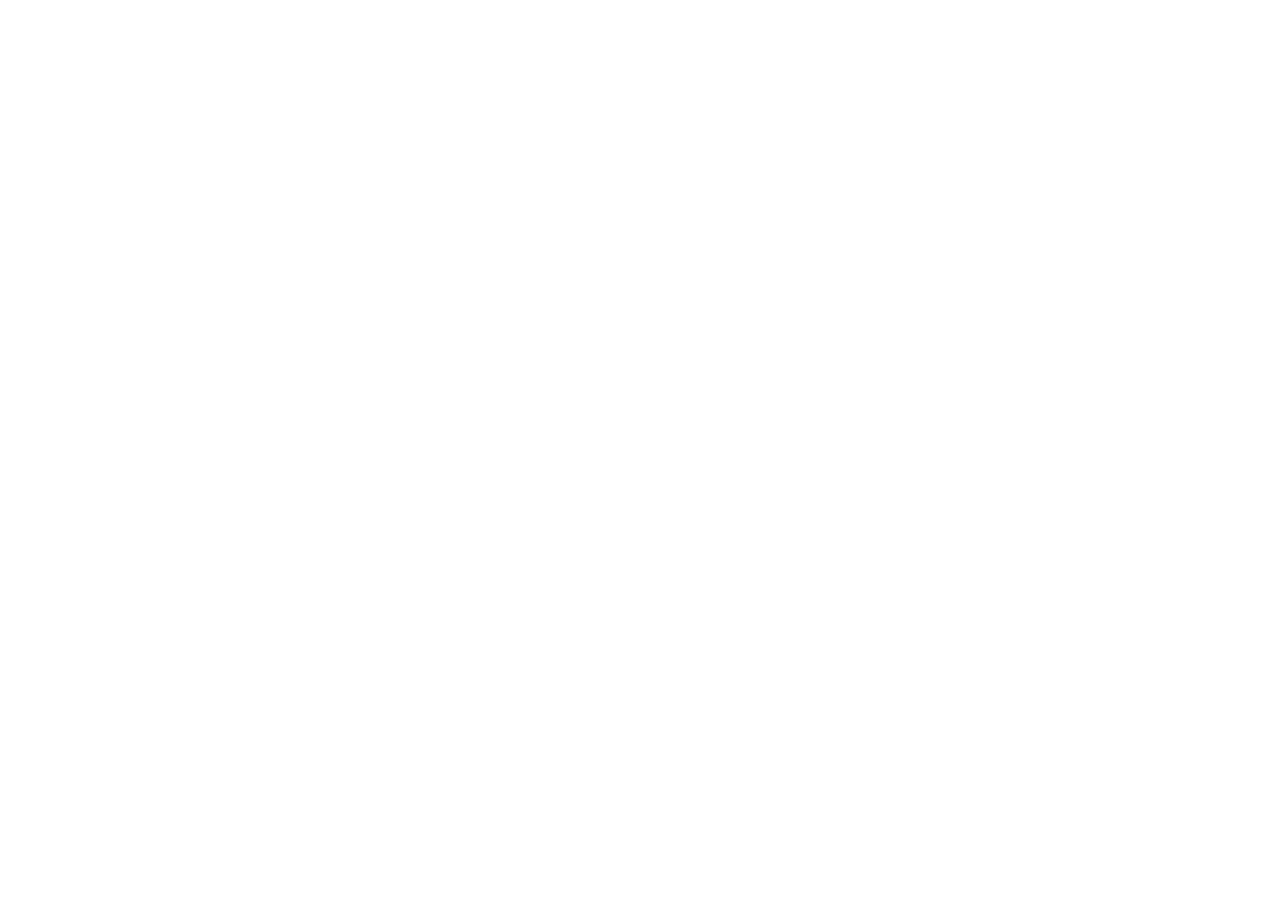
==== index.html @ 0d063787 "Add index.html and update README.md" ====
<!DOCTYPE html>
<html lang="en">
<head>
    <meta charset="UTF-8">
    <meta name="viewport" content="width=device-width, initial-scale=1.0">
    <title>Document</title>
</head>
<body>
    
</body>
</html>
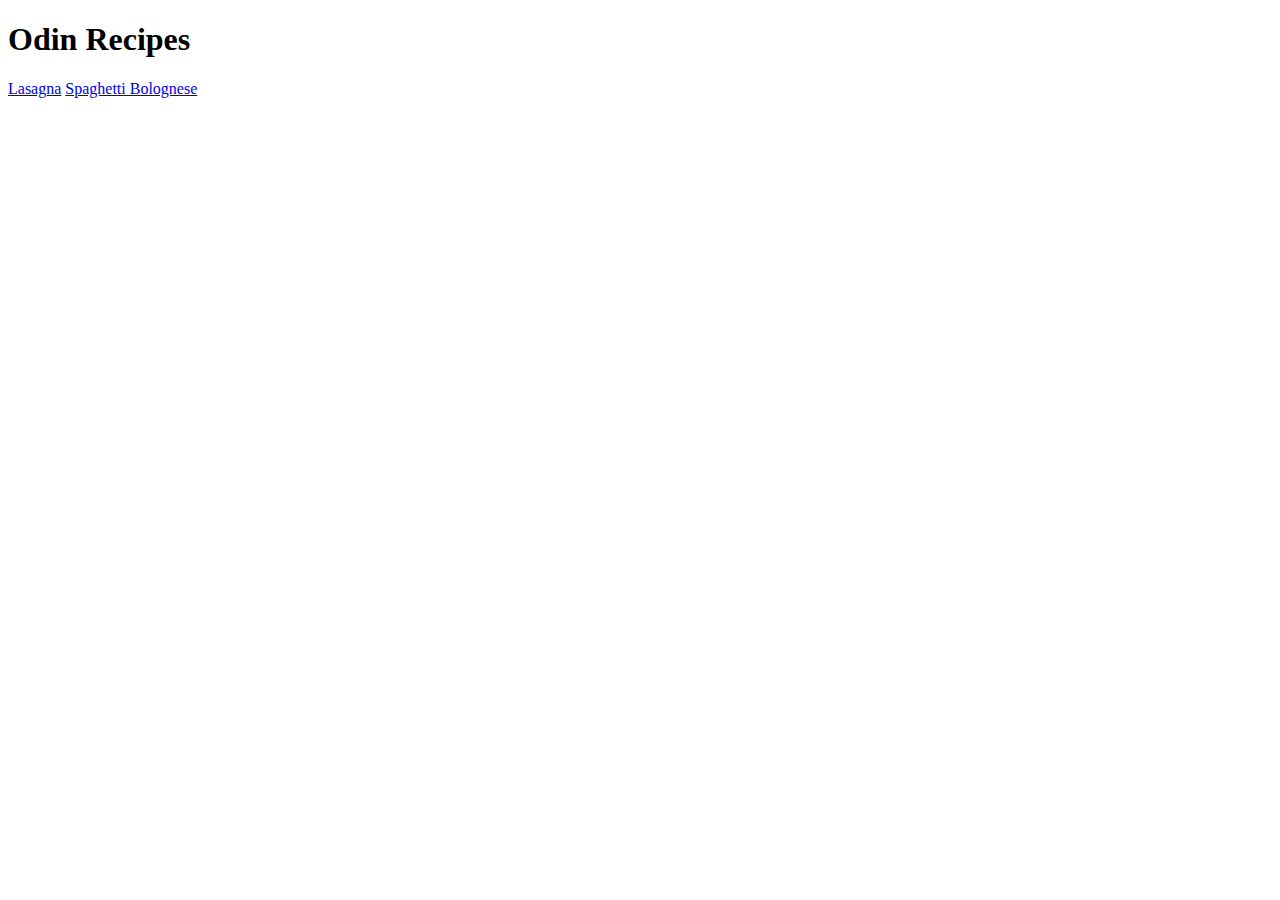
==== commit 01dda1d8: "Add additional recipes and images" ====
--- a/index.html
+++ b/index.html
@@ -3,9 +3,11 @@
 <head>
     <meta charset="UTF-8">
     <meta name="viewport" content="width=device-width, initial-scale=1.0">
-    <title>Document</title>
+    <title>Odin Recipes</title>
 </head>
 <body>
-    
+    <h1>Odin Recipes</h1>
+    <a href="recipes/lasagna.html">Lasagna</a>
+    <a href="recipes/spagbol.html">Spaghetti Bolognese</a>
 </body>
 </html>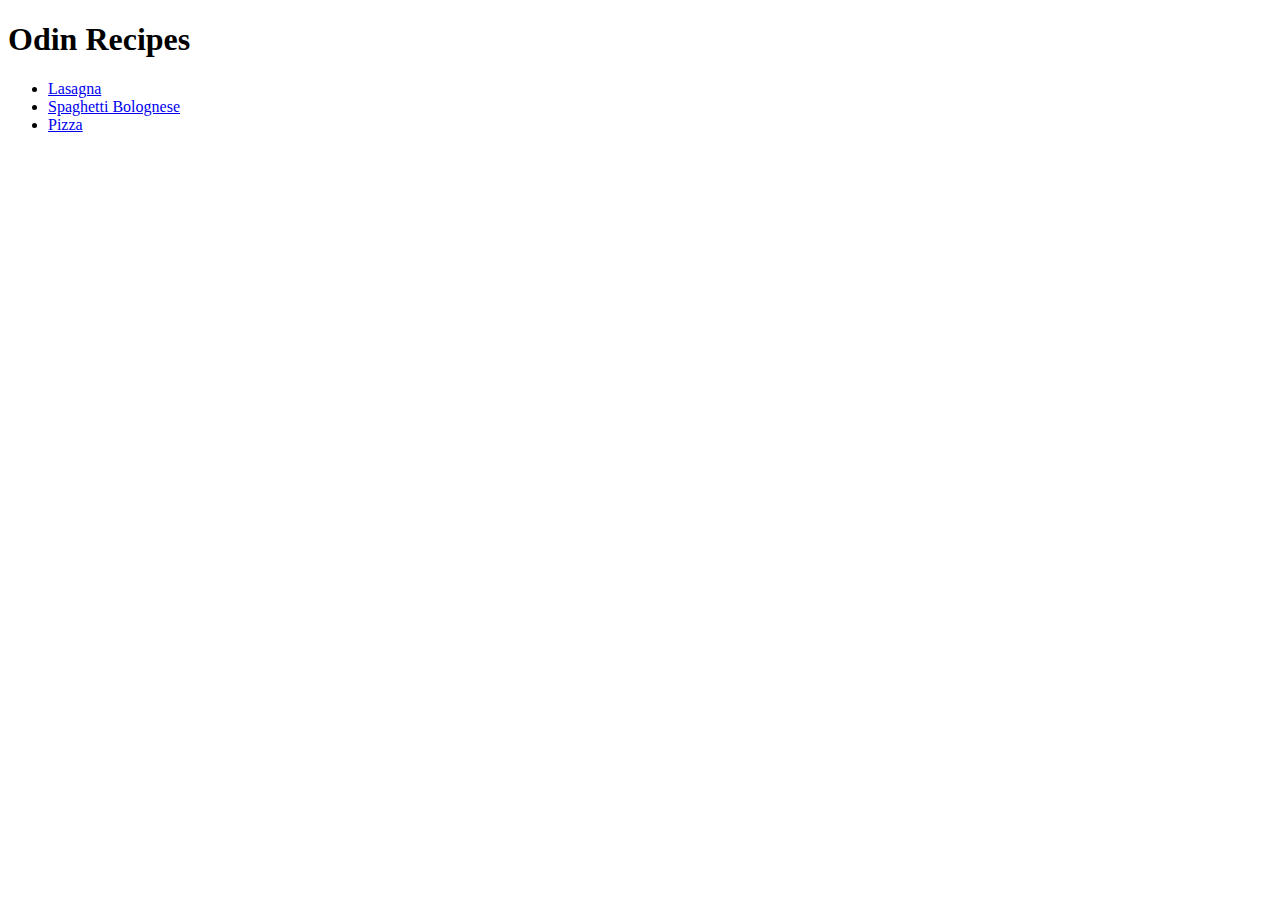
==== commit cbd042cc: "Finish recipes" ====
--- a/index.html
+++ b/index.html
@@ -7,7 +7,11 @@
 </head>
 <body>
     <h1>Odin Recipes</h1>
-    <a href="recipes/lasagna.html">Lasagna</a>
-    <a href="recipes/spagbol.html">Spaghetti Bolognese</a>
+    <ul>
+      <li> <a href="recipes/lasagna.html">Lasagna</a> </li>
+      <li> <a href="recipes/spagbol.html">Spaghetti Bolognese</a> </li>
+      <li> <a href="recipes/pizza.html">Pizza</a> </li>
+    </ul>
+    
 </body>
 </html>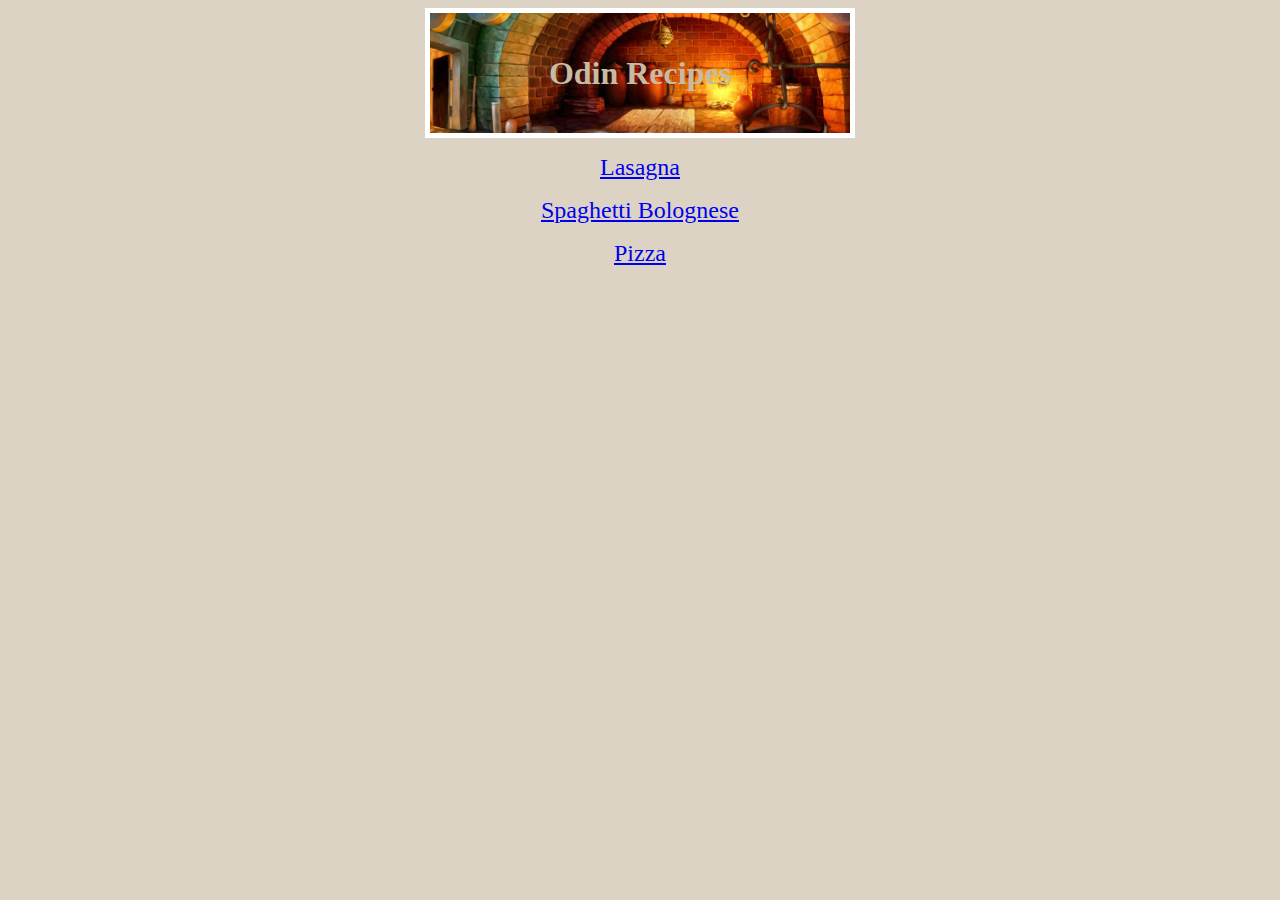
==== commit de03bb62: "styles.css added" ====
--- a/index.html
+++ b/index.html
@@ -1,17 +1,19 @@
 <!DOCTYPE html>
 <html lang="en">
 <head>
+    <link rel="stylesheet" href="./styles.css">
     <meta charset="UTF-8">
     <meta name="viewport" content="width=device-width, initial-scale=1.0">
     <title>Odin Recipes</title>
+
 </head>
 <body>
     <h1>Odin Recipes</h1>
-    <ul>
-      <li> <a href="recipes/lasagna.html">Lasagna</a> </li>
-      <li> <a href="recipes/spagbol.html">Spaghetti Bolognese</a> </li>
-      <li> <a href="recipes/pizza.html">Pizza</a> </li>
-    </ul>
+    
+      <p> <a class="links" href="recipes/lasagna.html">Lasagna</a> </p>
+      <p> <a class="links" href="recipes/spagbol.html">Spaghetti Bolognese</p> </li>
+      <p> <a class="links" href="recipes/pizza.html">Pizza</a> </p>
+    
     
 </body>
 </html>--- a/styles.css
+++ b/styles.css
@@ -0,0 +1,45 @@
+body {
+    background-color: #c8bba4a4;
+    text-align: center;
+    
+}
+  
+  h1 {
+    color: #c8bba4;
+    margin:auto;
+    background-image: 
+    url("../img/kitchen.png");
+    background-size: cover;
+    background-position: 100%;
+    padding: 10px;
+    width: 400px;
+    height: 100px;
+    align-items: center;
+    line-height: 100px;
+    border: 5px solid rgb(255, 255, 255);
+    
+    
+
+  }
+
+  .links {
+    font-size: 24px;
+    list-style-type: none;
+    text-align: center;
+    
+
+  }
+
+  img {
+    border: 5px solid white;
+    padding: 10px;
+  }
+
+  div {
+    width: 390px;
+    height: auto;
+    padding: 15px;
+    border: 5px solid rgb(255, 255, 255);
+    margin: auto;
+    text-align: left;
+  }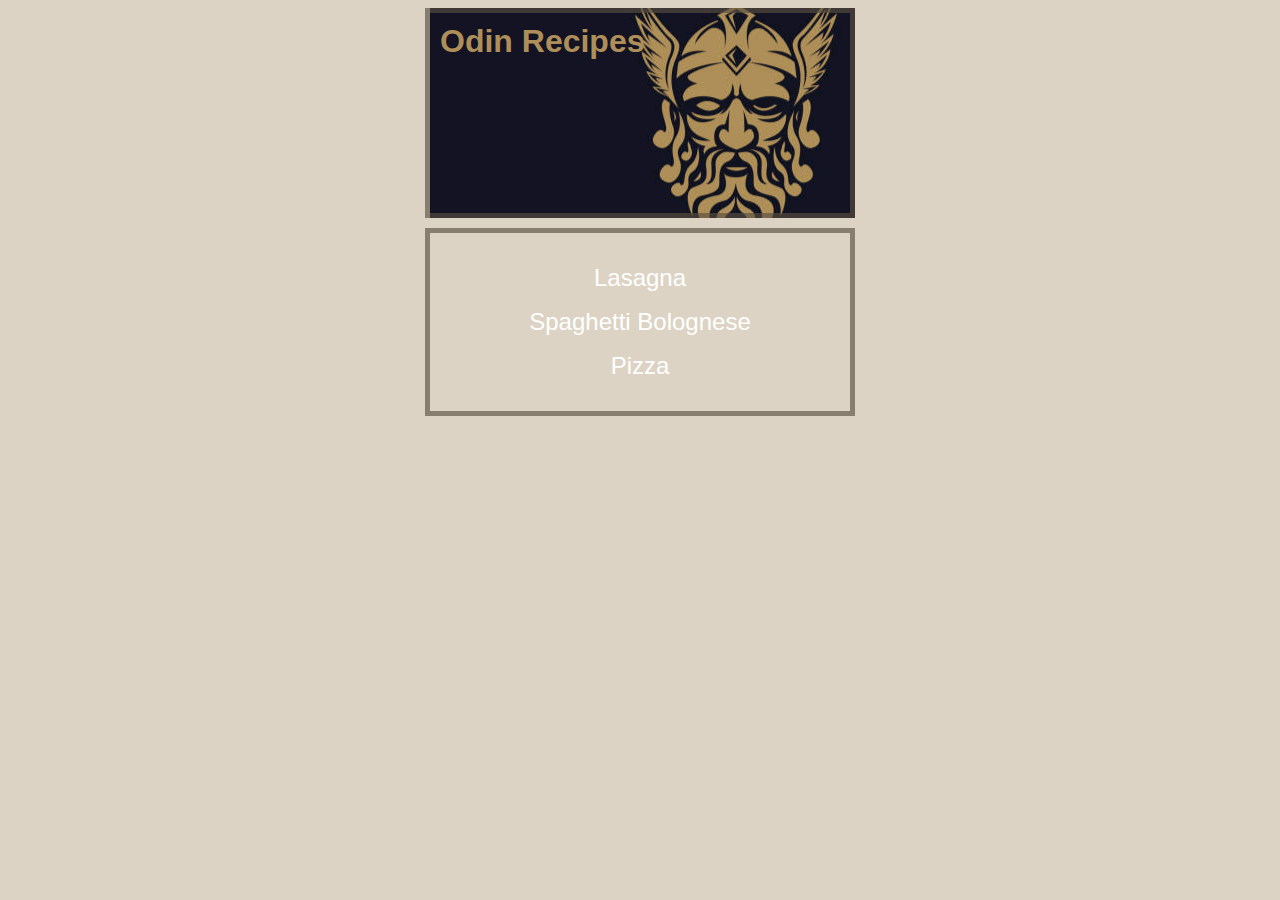
==== commit 76f898d3: "Change style.css" ====
--- a/index.html
+++ b/index.html
@@ -8,12 +8,13 @@
 
 </head>
 <body>
-    <h1>Odin Recipes</h1>
-    
+  <h1>Odin Recipes</h1>
+
+    <div class="linkbox">
       <p> <a class="links" href="recipes/lasagna.html">Lasagna</a> </p>
       <p> <a class="links" href="recipes/spagbol.html">Spaghetti Bolognese</p> </li>
       <p> <a class="links" href="recipes/pizza.html">Pizza</a> </p>
-    
+    </div>
     
 </body>
 </html>--- a/styles.css
+++ b/styles.css
@@ -1,3 +1,9 @@
+* {
+  font-family:'Lucida Sans', 'Lucida Sans Regular', 'Lucida Grande', 'Lucida Sans Unicode', Geneva, Verdana, sans-serif
+}
+
+
+
 body {
     background-color: #c8bba4a4;
     text-align: center;
@@ -5,18 +11,23 @@
 }
   
   h1 {
-    color: #c8bba4;
+    color: #ae8f59;
     margin:auto;
+    margin-bottom: 10px;
     background-image: 
-    url("../img/kitchen.png");
-    background-size: cover;
-    background-position: 100%;
+    url("../img/odin.jpg");
+    background-size: auto;
+    background-repeat: no-repeat;
+    background-position: left 40%;
     padding: 10px;
     width: 400px;
-    height: 100px;
-    align-items: center;
-    line-height: 100px;
-    border: 5px solid rgb(255, 255, 255);
+    height: 180px;
+    text-align: left;
+    text-align: ;
+    line-height: px;
+    font-family: 'Trebuchet MS', 'Lucida Sans Unicode', 'Lucida Grande', 'Lucida Sans', Arial, sans-serif;
+    
+    border: 5px solid #595041a4;
     
     
 
@@ -24,22 +35,32 @@
 
   .links {
     font-size: 24px;
-    list-style-type: none;
     text-align: center;
-    
-
+    color:white;
+    text-decoration: none;
+    font-family: 'Trebuchet MS', 'Lucida Sans Unicode', 'Lucida Grande', 'Lucida Sans', Arial, sans-serif;
   }
 
+ 
+
   img {
-    border: 5px solid white;
-    padding: 10px;
+    
   }
 
   div {
+    width: 600px;
+    height: auto;
+    padding: 15px;
+    border: 5px solid #595041a4;
+    margin: auto;
+    margin-top: 10px;
+    text-align: left;
+    color: #595041fb;
+  }
+
+  div.linkbox {
+    text-align: center;
     width: 390px;
     height: auto;
-    padding: 15px;
-    border: 5px solid rgb(255, 255, 255);
-    margin: auto;
-    text-align: left;
-  }+  }
+    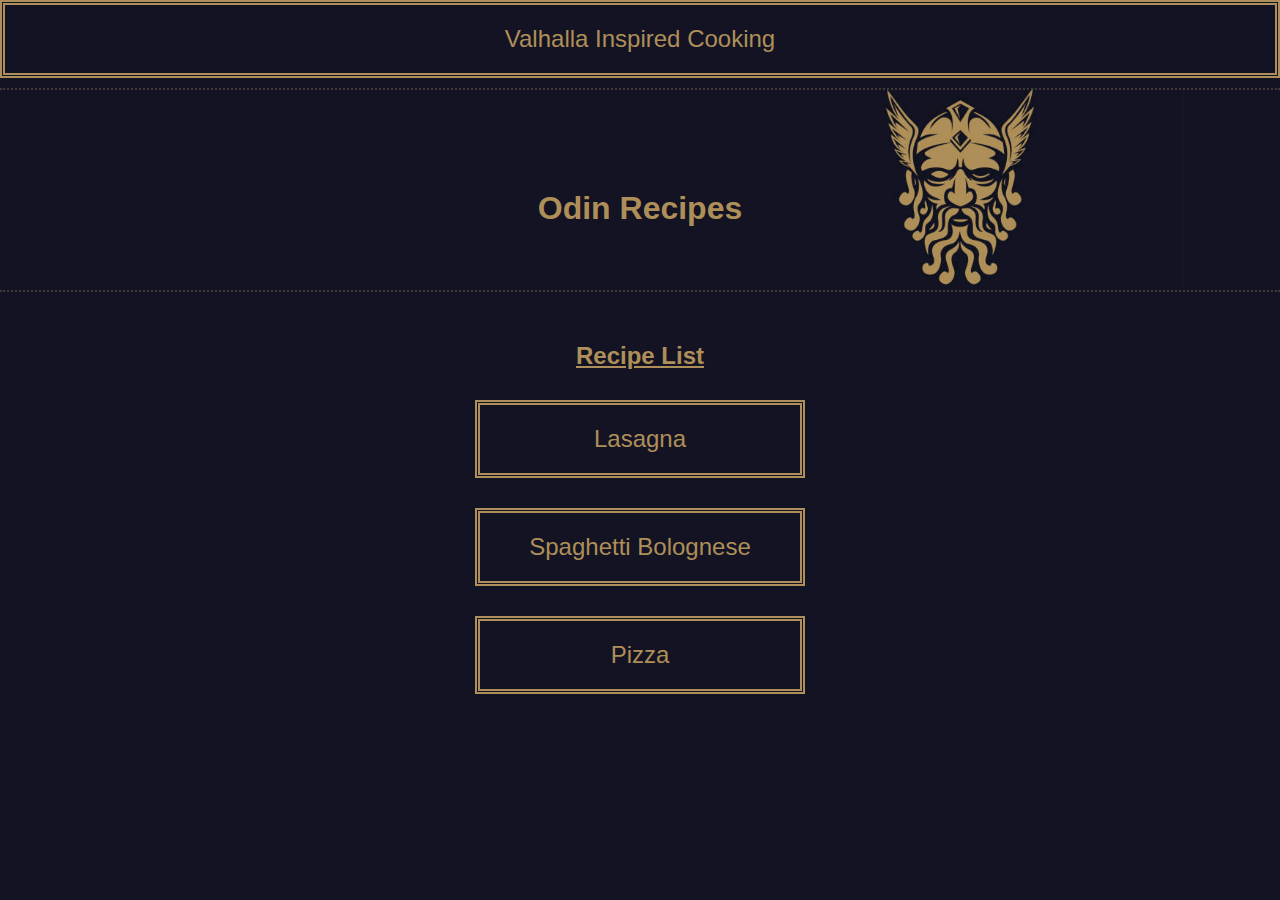
==== commit d0e8e39a: "style changes" ====
--- a/index.html
+++ b/index.html
@@ -8,12 +8,16 @@
 
 </head>
 <body>
+  <a class="links">Valhalla Inspired Cooking</a>
   <h1>Odin Recipes</h1>
 
     <div class="linkbox">
-      <p> <a class="links" href="recipes/lasagna.html">Lasagna</a> </p>
-      <p> <a class="links" href="recipes/spagbol.html">Spaghetti Bolognese</p> </li>
-      <p> <a class="links" href="recipes/pizza.html">Pizza</a> </p>
+      <p>
+        <h2>Recipe List</h2>
+        <a class="links" href="recipes/lasagna.html">Lasagna</a> 
+        <a class="links" href="recipes/spagbol.html">Spaghetti Bolognese </a>
+        <a class="links" href="recipes/pizza.html">Pizza</a> 
+      </p>
     </div>
     
 </body>
--- a/styles.css
+++ b/styles.css
@@ -1,66 +1,103 @@
-* {
-  font-family:'Lucida Sans', 'Lucida Sans Regular', 'Lucida Grande', 'Lucida Sans Unicode', Geneva, Verdana, sans-serif
+*,
+*::before,
+*::after {
+  box-sizing: border-box;
 }
 
-
+* {
+  font-family:'Lucida Sans', 'Lucida Sans Regular', 'Lucida Grande', 'Lucida Sans Unicode', Geneva, Verdana, sans-serif;
+  margin: 0;
+  padding: 0;
+  outline: 10px red;
+}
 
 body {
-    background-color: #c8bba4a4;
-    text-align: center;
-    
-}
+    background-color: #141323;
+    }
   
   h1 {
     color: #ae8f59;
-    margin:auto;
-    margin-bottom: 10px;
-    background-image: 
-    url("../img/odin.jpg");
-    background-size: auto;
+    margin:10px auto;
+    background-image: url(./img/odin.jpg);
+    background-size: 35%;
+    background-color:#141323;
     background-repeat: no-repeat;
-    background-position: left 40%;
-    padding: 10px;
-    width: 400px;
+    background-position: right 42%;
+    background-position-x: 23em;
+    padding: 100px;
+    
     height: 180px;
-    text-align: left;
-    text-align: ;
-    line-height: px;
+    text-align: center;
     font-family: 'Trebuchet MS', 'Lucida Sans Unicode', 'Lucida Grande', 'Lucida Sans', Arial, sans-serif;
-    
-    border: 5px solid #595041a4;
-    
-    
+    border: 2px dotted #595041a4;
+    border-left: none;
+    border-right: none;
+    }
 
+  ul {
+    list-style-type: none;
   }
 
+  
+  img {
+ 
+    padding: 15px ;
+    margin: 40px auto;
+    width: 500px;
+    height: auto;
+    display: block;
+    border-radius: 25px;
+  }
+  div {
+    width: 700px;
+    height: auto;
+    padding: 20px;
+    margin: 10px auto;
+    margin-top: 10px;
+    text-align: left;
+    color: #ae8f59;
+  }
+  
   .links {
+   
+    margin: 0 auto;
+    padding: 20px;
     font-size: 24px;
     text-align: center;
-    color:white;
-    text-decoration: none;
-    font-family: 'Trebuchet MS', 'Lucida Sans Unicode', 'Lucida Grande', 'Lucida Sans', Arial, sans-serif;
+    color:#ae8f59;
+    text-decoration: none; 
+    border-left:none;
+    border-right:none;
+    background-color: #141323;
+    border: #ae8f59 double 5px;
+  
+    display: block;
+    }
+
+  
+ol {
+  width: 500px;
+  padding: 0 15px;
+}
+
+  div h2{
+    text-align: center;
+    font-size: 24px;
+    text-decoration: solid underline;
+    margin: 20px;
   }
 
- 
-
-  img {
-    
+  .linkbox .links{
+    text-align: center;
+    width: 50%;
+    border: #ae8f59 double 5px;
+    margin: 30px auto;
   }
 
-  div {
-    width: 600px;
-    height: auto;
-    padding: 15px;
-    border: 5px solid #595041a4;
-    margin: auto;
-    margin-top: 10px;
-    text-align: left;
-    color: #595041fb;
+  .content {
+    border: #ae8f59 double 5px;
   }
 
-  div.linkbox {
-    text-align: center;
-    width: 390px;
-    height: auto;
-  }
-    +  p .content{
+    padding: 40px;
+  }